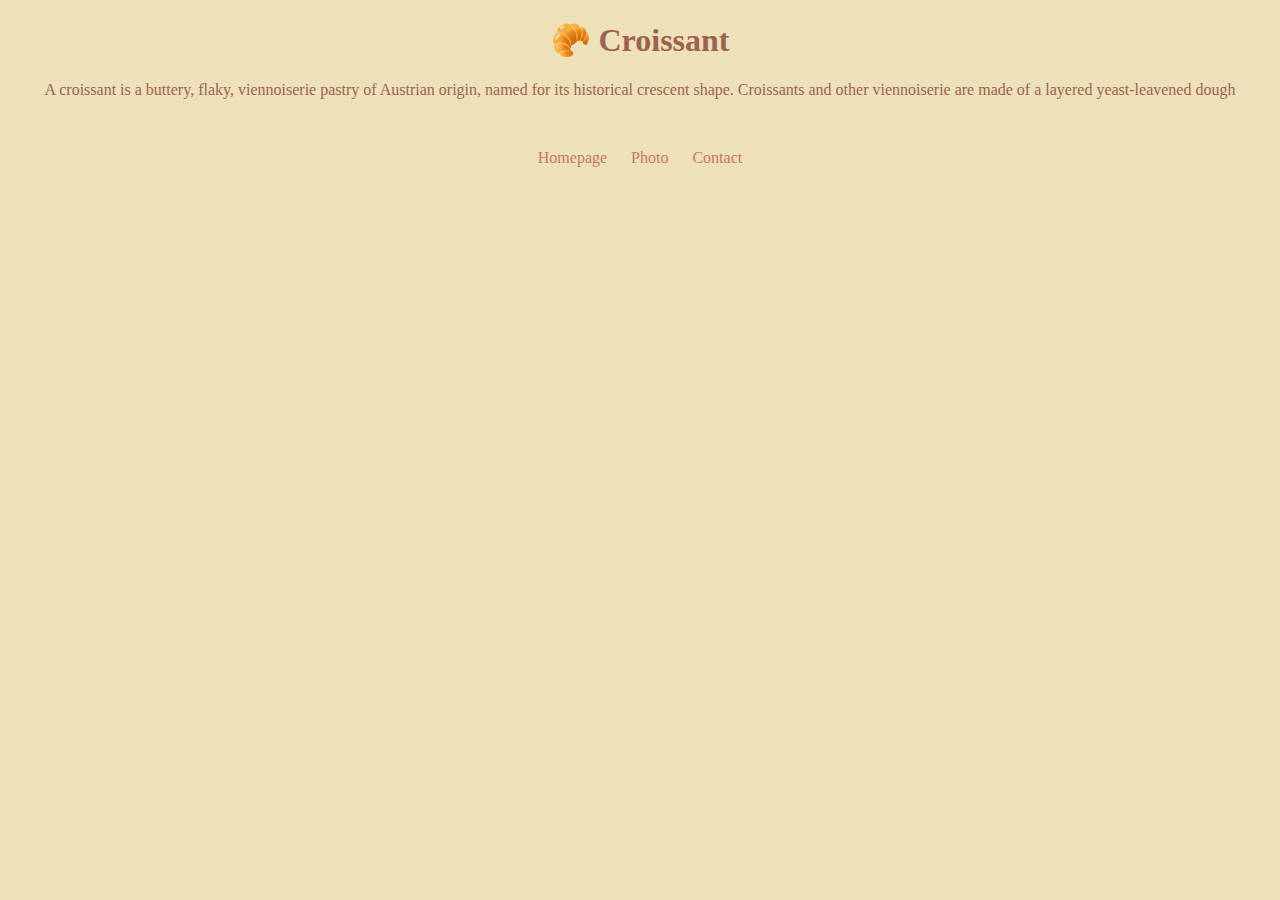
==== index.html @ 620796e9 "Croissant" ====
<!DOCTYPE html>
<html lang="en">
  <head>
    <meta charset="UTF-8" />
    <meta name="viewport" content="width=device-width, initial-scale=1.0" />
    <link rel="stylesheet" href="/css/style.css" />
    <title>A good croissant</title>
  </head>
  <body>
    <h1>🥐 Croissant</h1>
    <p>
      A croissant is a buttery, flaky, viennoiserie pastry of Austrian origin,
      named for its historical crescent shape. Croissants and other viennoiserie
      are made of a layered yeast-leavened dough
    </p>
    <div class="nav-bar">
      <a class="nav-menu" href="/">Homepage</a>
      <a class="nav-menu" href="/photo.html">Photo</a>
      <a class="nav-menu" href="/contact.html">Contact</a>
    </div>
  </body>
</html>
---- css/style.css ----
body {
  background-color: #eee1ba;
  text-align: center;
  color: #9c634f;
}

.nav-bar {
  text-align: center;
  display: block;
  margin-top: 50px;
}
.nav-menu {
  margin: 0 10px;
  color: #c47960;
  text-decoration: none;
}

.nav-menu:hover {
  text-decoration: underline;
}

img {
  display: block;
  margin-left: auto;
  margin-right: auto;
  margin-bottom: 20px;
  width: 30%;
}
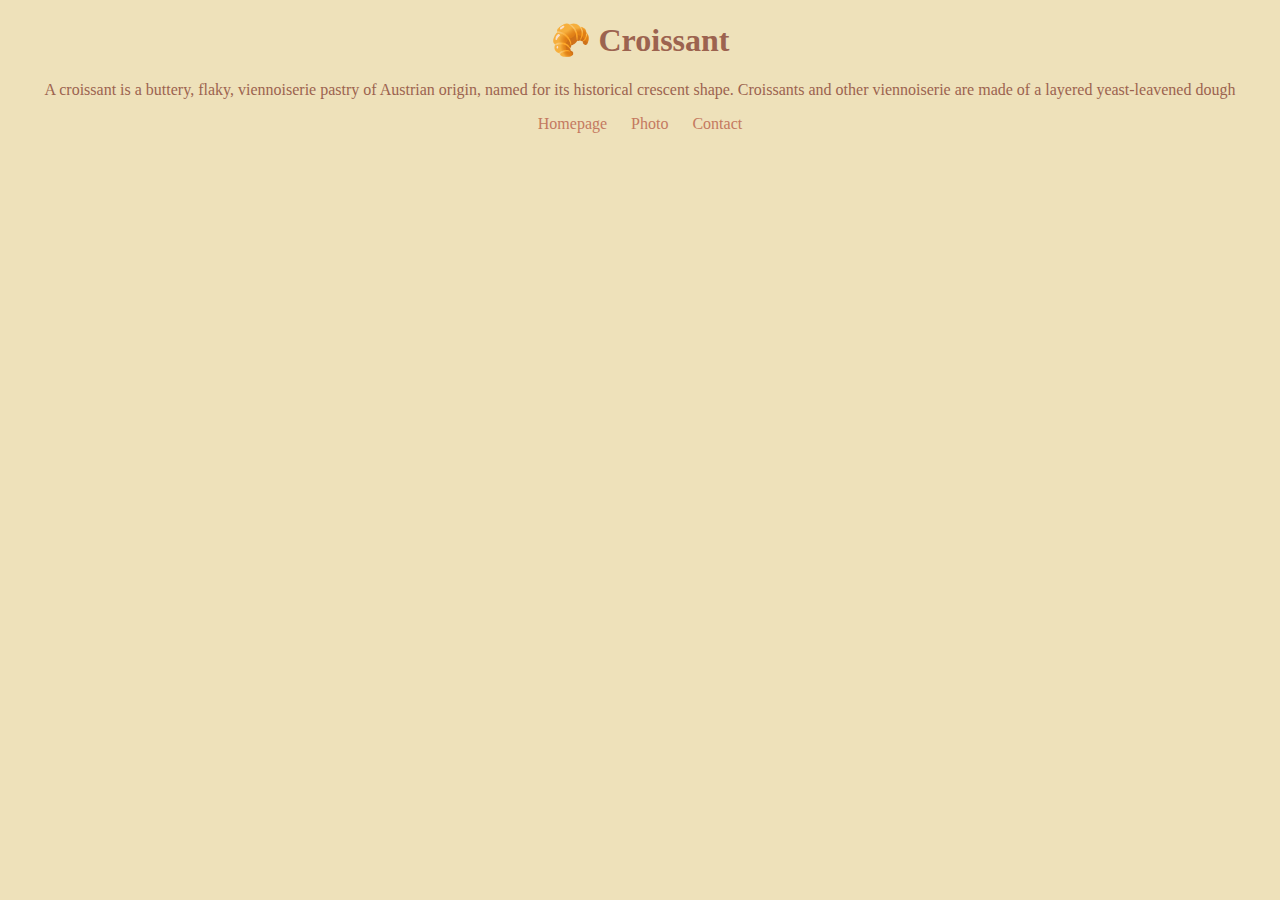
==== commit b0cd5086: "SEO optimisation" ====
--- a/index.html
+++ b/index.html
@@ -3,8 +3,9 @@
   <head>
     <meta charset="UTF-8" />
     <meta name="viewport" content="width=device-width, initial-scale=1.0" />
+    <meta name="description" content="A good croissant bakery" />
     <link rel="stylesheet" href="/css/style.css" />
-    <title>A good croissant</title>
+    <title>A-good-croissant-bakery</title>
   </head>
   <body>
     <h1>🥐 Croissant</h1>
@@ -13,10 +14,22 @@
       named for its historical crescent shape. Croissants and other viennoiserie
       are made of a layered yeast-leavened dough
     </p>
-    <div class="nav-bar">
-      <a class="nav-menu" href="/">Homepage</a>
-      <a class="nav-menu" href="/photo.html">Photo</a>
-      <a class="nav-menu" href="/contact.html">Contact</a>
-    </div>
+    <footer class="nav-bar">
+      <a class="nav-menu" href="/" title="A-good-croissant-bakery-homepage"
+        >Homepage</a
+      >
+      <a
+        class="nav-menu"
+        href="/photo.html"
+        title="A-good-croissant-bakery-photos-page"
+        >Photo</a
+      >
+      <a
+        class="nav-menu"
+        href="/contact.html"
+        title="A-good-croissant-bakery-contact-page"
+        >Contact</a
+      >
+    </footer>
   </body>
 </html>
--- a/css/style.css
+++ b/css/style.css
@@ -7,7 +7,7 @@
 .nav-bar {
   text-align: center;
   display: block;
-  margin-top: 50px;
+  margin-top: 10px;
 }
 .nav-menu {
   margin: 0 10px;
@@ -24,5 +24,5 @@
   margin-left: auto;
   margin-right: auto;
   margin-bottom: 20px;
-  width: 30%;
+  width: 20%;
 }
